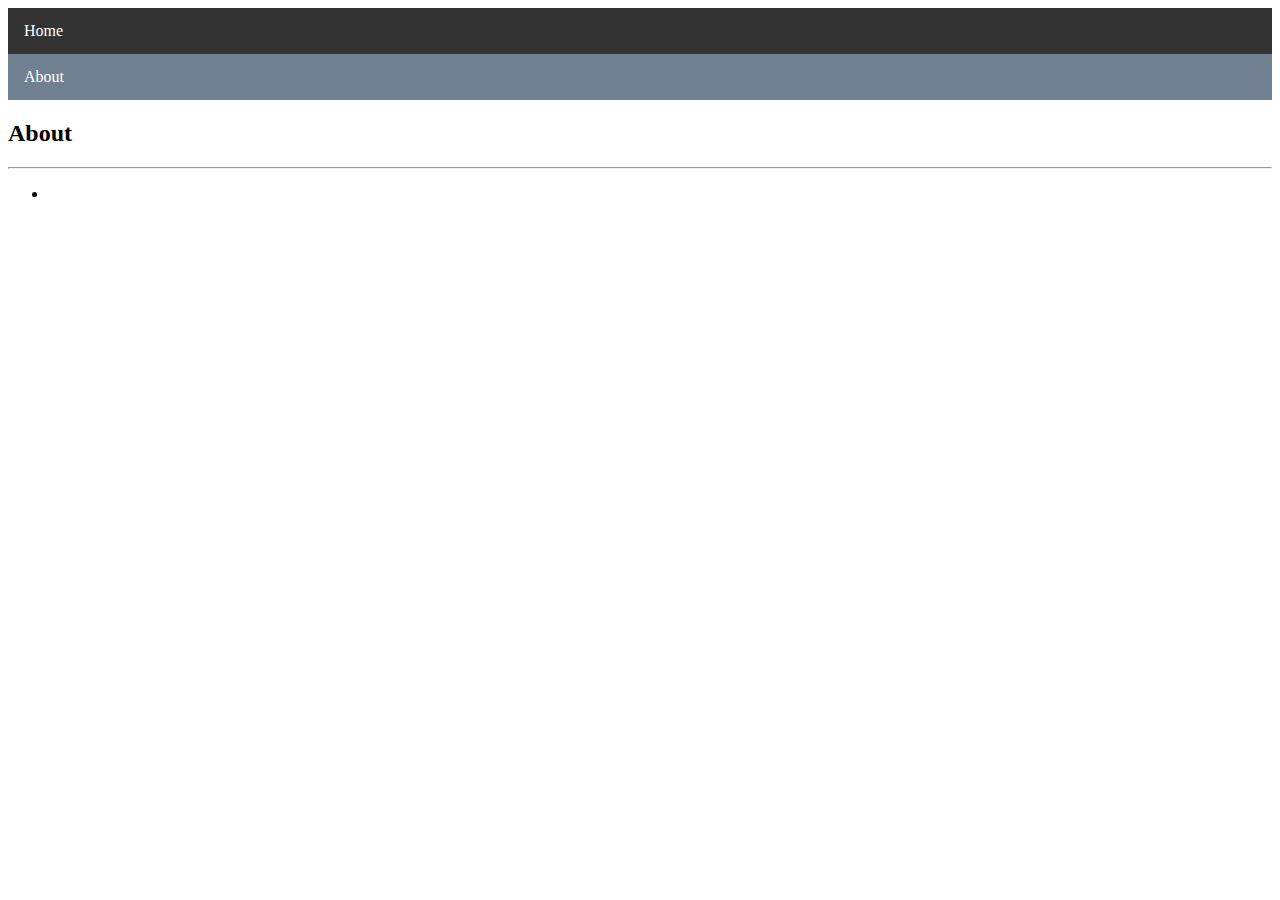
==== about.html @ f9f6db4e "Working on banner bar" ====
<html lang="en">
<head>
  <meta charset="UTF-8">
  <meta http-equiv="X-UA-Compatible" content="IE=edge">
  <meta name="viewport" content="width=device-width, initial-scale=1.0">
  <link rel="stylesheet" href="styles.css">
  <title>About</title>
</head>
<body>

    <ul class="banner">
        <li><a href="index.html">Home</a></li>
        <li><a class="active" href="about.html">About</a></li>
      </ul>

  <div>
    <h2>About</h2>
    <hr>
  </div>


    <ul>
      <li></li>
    </ul>


      
</body>
</html>
---- styles.css ----
/*body {
  background-image: url('graphpaper2.png');
}*/
h1 {
    background-color: slategray;
    color: white;
    text-decoration: underline;
    font-family: Georgia, 'Times New Roman', Times, serif;
    text-align: center;
    font-size: 40px;
}

.column4 {
    float: left;
    width: 25%;
}

.column2 {
    float: left;
    width: 50%;
    /*flex: 50%;*/
}

/*.bannerbar {
  top: 0;
  bottom: 0;
  position: sticky;
  background-color: slategray;
  color: white;
  text-decoration: underline;
  font-family: Georgia, 'Times New Roman', Times, serif;
  text-align: left;
  font-size: 50px;
  margin-bottom: 10px;
  padding: 10px;
}*/

.update_page {
  font-size: 25px;
}

a.banner {
  background-color: slategray;
  color: white;
}

.links {
  position: fixed;
  float: right;
  padding: 10px;
  width: 262px;
  height: 90%;
  background-color: white;
  color: slategray;
  border: 2px solid slategray;
}

.link_group {
  color: black;
  background-color: rgb(178, 197, 216);
  font-size: 20;
  font-weight: bold;
  padding: 3px;
  border: 1px solid rgb(178, 197, 216);
  border-radius: 5px;
  margin-bottom: 10px;
  margin-top: 10px;
}

.row:after {
    content: "";
    display: table;
    clear: both;
}

@media screen and (max-width: 700px) {
    .column4 {
      width: 100%;
    }
    .column2 {
      width: 100%;
    }
}

ul.banner {
  list-style-type: none;
  margin: 0;
  padding: 0;
  overflow: hidden;
  background-color: #333;
}

li.banner {
  float: left;
}

li a {
  display: block;
  color: white;
  text-align: left;
  padding: 14px 16px;
  text-decoration: none;
}

li a:hover:not(.active) {
  background-color: #111;
}

.active {
  background-color: slategray;
}
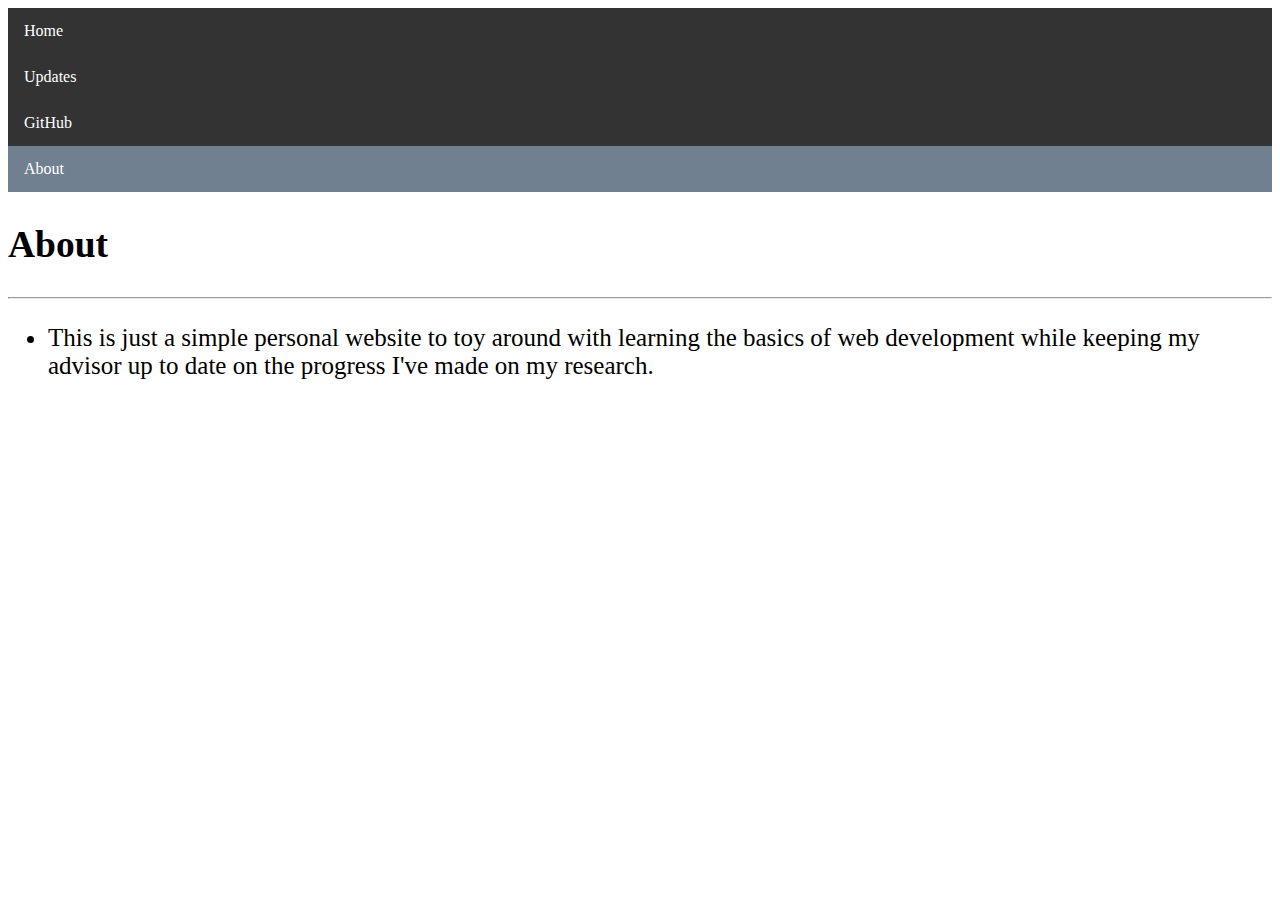
==== commit a943b423: "Fixing links" ====
--- a/about.html
+++ b/about.html
@@ -8,20 +8,25 @@
 </head>
 <body>
 
-    <ul class="banner">
-        <li><a href="index.html">Home</a></li>
-        <li><a class="active" href="about.html">About</a></li>
-      </ul>
+  <ul class="banner">
+    <li><a href="https://mkosh.github.io/webkosh/">Home</a></li>
+    <li><a href="https://mkosh.github.io/webkosh/updates.html">Updates</a></li>
+    <li><a href="https://github.com/MKosh">GitHub</a>
+    <li><a class="active" href="https://mkosh.github.io/webkosh/about.html">About</a></li>
+  </ul>
 
-  <div>
+  <div class="update_page">
     <h2>About</h2>
     <hr>
+
+    <ul>
+      <li>This is just a simple personal website to toy around with learning the basics of web development while keeping my advisor up to date on the progress I've made on my research.</li>
+    </ul>
+
   </div>
 
 
-    <ul>
-      <li></li>
-    </ul>
+
 
 
       
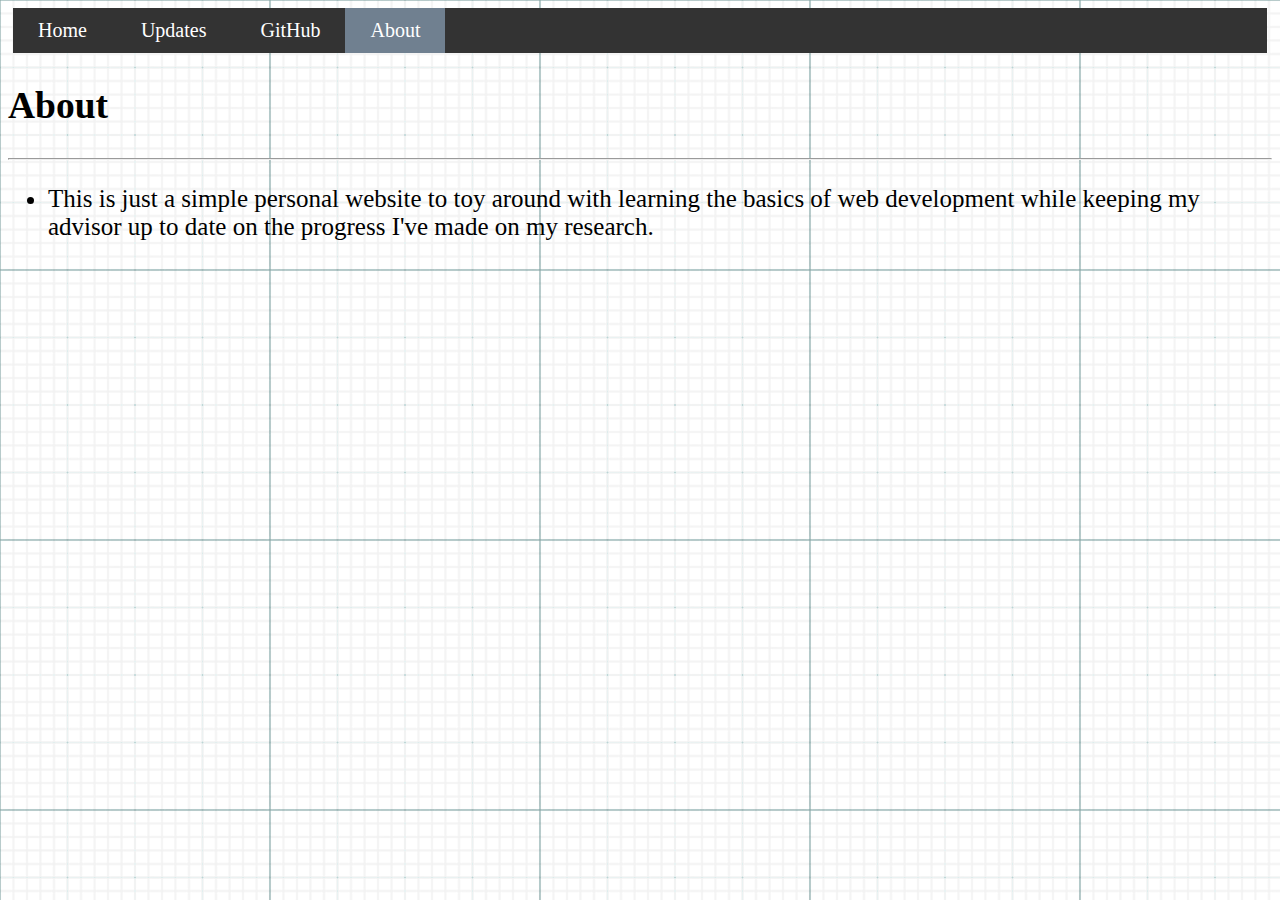
==== commit e74ed23f: "Added w.o. Jan 30th" ====
--- a/about.html
+++ b/about.html
@@ -12,7 +12,7 @@
     <li><a href="https://mkosh.github.io/webkosh/">Home</a></li>
     <li><a href="https://mkosh.github.io/webkosh/updates.html">Updates</a></li>
     <li><a href="https://github.com/MKosh">GitHub</a>
-    <li><a class="active" href="https://mkosh.github.io/webkosh/about.html">About</a></li>
+    <li><a class="active_tab" href="https://mkosh.github.io/webkosh/about.html">About</a></li>
   </ul>
 
   <div class="update_page">
--- a/styles.css
+++ b/styles.css
@@ -1,7 +1,8 @@
-/*body {
-  background-image: url('graphpaper2.png');
-}*/
-h1 {
+body {
+  background-image: url(graphpaper.png);
+}
+
+h1.banner {
     background-color: slategray;
     color: white;
     text-decoration: underline;
@@ -10,9 +11,21 @@
     font-size: 40px;
 }
 
+hr.break {
+  height: 3px;
+  border: none;
+  color: rgb(0, 0, 0);
+  background-color: rgb(0, 0, 0);
+}
+
 .column4 {
     float: left;
     width: 25%;
+}
+
+.column3 {
+  float: left;
+  width: 33%;
 }
 
 .column2 {
@@ -35,14 +48,15 @@
   padding: 10px;
 }*/
 
+/* Properties for update pages */
 .update_page {
   font-size: 25px;
 }
 
-a.banner {
+/*a.banner {
   background-color: slategray;
   color: white;
-}
+}*/
 
 .links {
   position: fixed;
@@ -64,7 +78,28 @@
   border: 1px solid rgb(178, 197, 216);
   border-radius: 5px;
   margin-bottom: 10px;
-  margin-top: 10px;
+  margin-top: 5px;
+}
+
+.inline_code {
+  font-family: 'Courier New', Courier, monospace;
+  /*background-color: lightgray;*/
+}
+
+.update {
+  border-width: 3px;
+  border-color: black;
+  border-style: solid;
+  background-color: lightskyblue;
+}
+
+h5.link {
+  margin-top: 0px;
+  margin-bottom: 0px;
+}
+
+.link_list {
+
 }
 
 .row:after {
@@ -73,39 +108,98 @@
     clear: both;
 }
 
-@media screen and (max-width: 700px) {
-    .column4 {
-      width: 100%;
-    }
+@media screen and (max-width: 800px) {
     .column2 {
       width: 100%;
     }
 }
 
+@media screen and (max-width: 1000px) {
+  .column4 {
+    width: 100%;
+  }
+}
+
+@media screen and (max-width: 900px) {
+  .column4 {
+    width: 100%;
+  }
+}
+
+table, th, td {
+  border: 1px solid black;
+  border-collapse: collapse;
+}
+
+th, td {
+  padding: 5px;
+}
+
 ul.banner {
-  list-style-type: none;
-  margin: 0;
+  top: 0;
+  position: sticky;
+  list-style: none;
+  margin: 5px;
   padding: 0;
   overflow: hidden;
   background-color: #333;
 }
 
-li.banner {
-  float: left;
-}
-
-li a {
+ul.banner li {
+  display: inline-block;
+  position: relative;
+  line-height: 25px;
+  text-align: left;
+}
+ul.banner li a {
   display: block;
-  color: white;
+  padding: 10px 25px;
+  color: white;
+  text-decoration: none;
+  font-size: 20px;
+}
+ul.banner li a:hover {
+  color: #fff;
+  background: gray;
+}
+
+.active_tab {
+  background-color: slategray;
+}
+
+.collapsible {
+  background-color: #333;
+  color: white;
+  cursor: pointer;
+  padding: 18px;
+  width: 100%;
+  border: none;
   text-align: left;
-  padding: 14px 16px;
-  text-decoration: none;
-}
-
-li a:hover:not(.active) {
-  background-color: #111;
-}
-
-.active {
-  background-color: slategray;
-}+  outline: none;
+  font-size: 20px;
+}
+
+.active, .collapsible:hover {
+  background-color: slategrey;
+}
+
+.collapsible:after {
+  content: '\002B';
+  color: white;
+  font-weight: bold;
+  float: right;
+  margin-left: 5px;
+}
+
+.active:after {
+  content: "\2212";
+}
+
+.content {
+  padding: 0 25px;
+  max-height: 0;
+  overflow: hidden;
+  transition: max-height 0.2s ease-out;
+  background-color: #f1f1f1;
+}
+
